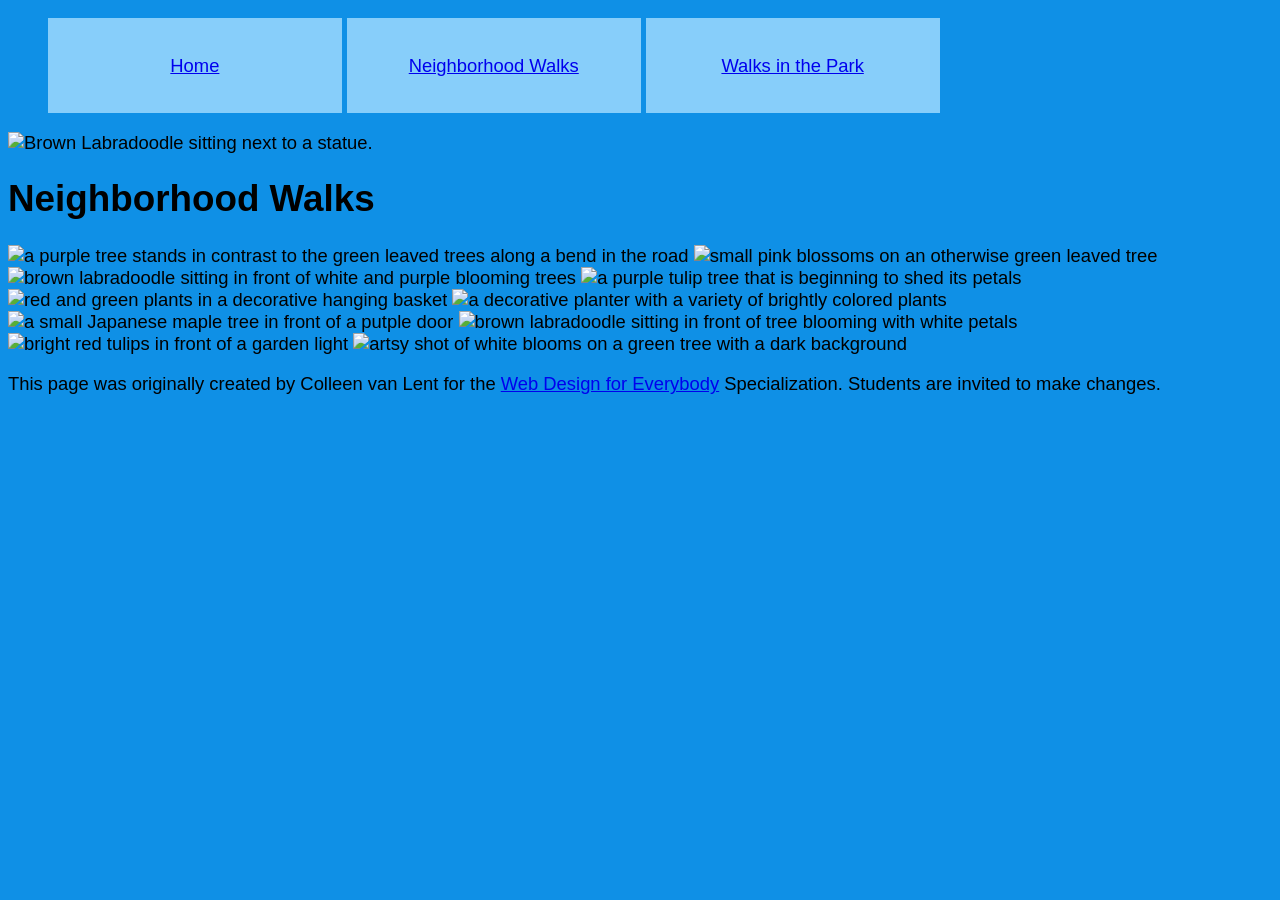
==== neighborhood.html @ e943d02f "Add files via upload" ====
<!DOCTYPE html>
<html lang="en">

<head>
  <meta charset="utf-8">
  <meta name="viewport" content="width=device-width">
  <title>Neighborhood Walk</title>
   <link rel="stylesheet" href="style.css">
</head>

<body>
  <header>
    <nav>
      <ul>
        <li><a href="index.html">Home</a></li>
        <li><a href="neighborhood.html">Neighborhood Walks</a></li>
        <li><a href="parks.html">Walks in the Park</a></li>
      </ul>
    </nav>
    <img src="images/BaconGallupPark.jpg" width="200" alt="Brown Labradoodle sitting next to a statue.">
    <h1>Neighborhood Walks</h1>
  </header>
  <main>
    <div>
      <img src="images/bend_in_the_road.png"
        alt="a purple tree stands in contrast to the green leaved trees along a bend in the road" width="100">
      <img src="images/pink_blossoms.png" alt="small pink blossoms on an otherwise green leaved tree" width="100">
      <img src="images/blooming_trees.png" alt="brown labradoodle sitting in front of white and purple blooming  trees"
        width="100">
      <img src="images/falling_petals.png" alt="a purple tulip tree that is beginning to shed its petals" width="100">
      <img src="images/hanging_plants.png" alt="red and green plants in a decorative hanging basket" width="100">
      <img src="images/potted_plants.png" alt="a decorative planter with a variety of brightly colored plants "
        width="100">
      <img src="images/red_maple.png" alt="a small Japanese maple tree in front of a putple door" width="100">
      <img src="images/tree_with_white_blooms.png"
        alt="brown labradoodle sitting in front of tree blooming with white petals" width="100">
      <img src="images/tulips.png" alt="bright red tulips in front of a garden light" width="100">
      <img src="images/white_buds_on_tree.png" alt="artsy shot of white blooms on a green tree with a dark background"
        width="100">
    </div>
  </main>
  <footer>
    <p>This page was originally created by Colleen van Lent for the <a
        href="https://www.coursera.org/specializations/web-design">Web Design for Everybody</a> Specialization.
      Students are invited to make changes.</p>
  </footer>

</body>

</html>
---- style.css ----
body{
  font-family: 'Segoe UI', Tahoma, Geneva, Arial, Times;
  font-size: 115%;
  background-color: #0f90e6;
}

li{
 display: inline-block;
    width: 24%;
    text-align: center;
    height: 95px;
    background: lightskyblue;
    line-height: 95px;
}
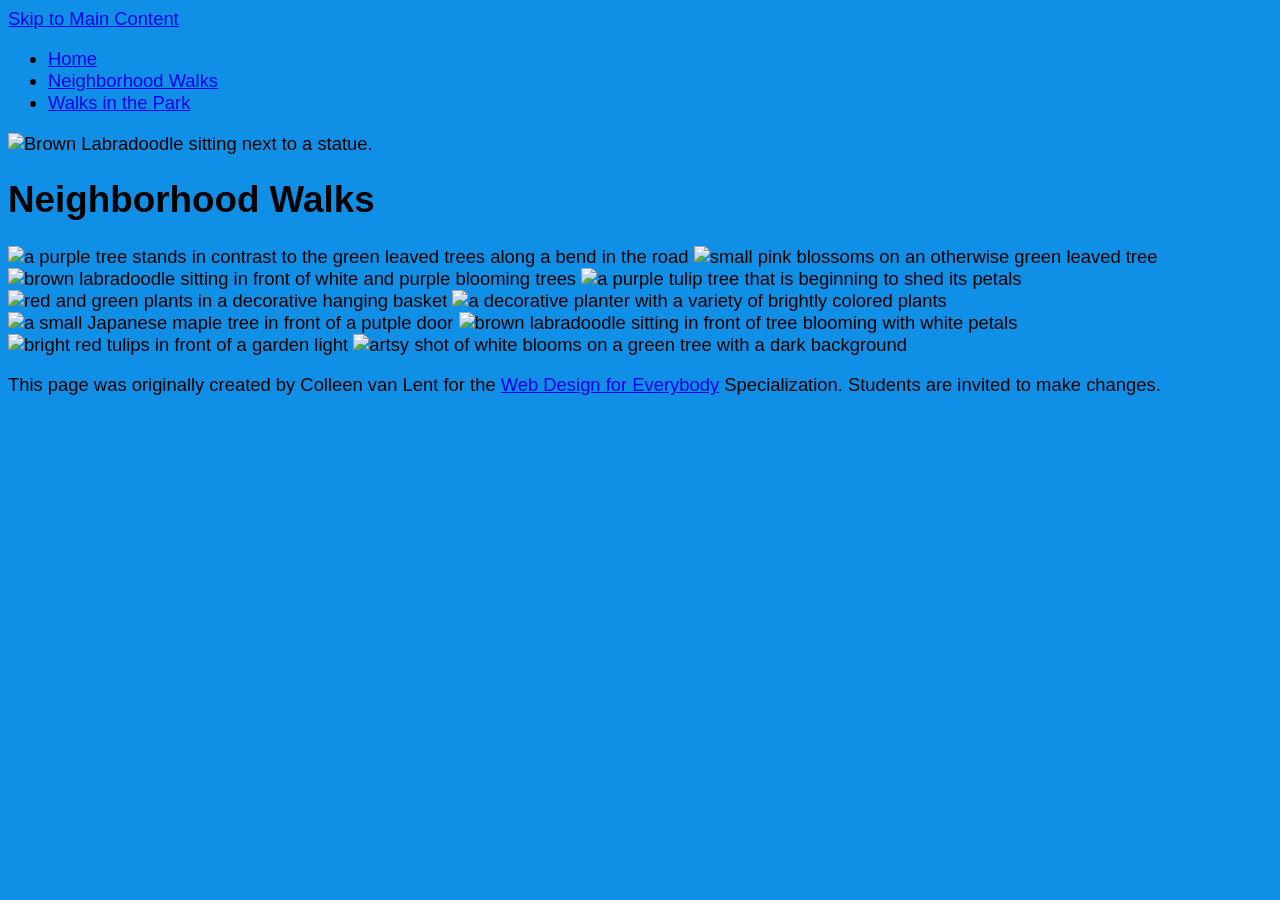
==== commit d6beb25a: "Completed CSS3 assignment and updated website styling" ====
--- a/neighborhood.html
+++ b/neighborhood.html
@@ -9,6 +9,9 @@
 </head>
 
 <body>
+  
+<a href="#main">Skip to Main Content</a>
+
   <header>
     <nav>
       <ul>
@@ -20,7 +23,8 @@
     <img src="images/BaconGallupPark.jpg" width="200" alt="Brown Labradoodle sitting next to a statue.">
     <h1>Neighborhood Walks</h1>
   </header>
-  <main>
+
+<main id="main">
     <div>
       <img src="images/bend_in_the_road.png"
         alt="a purple tree stands in contrast to the green leaved trees along a bend in the road" width="100">
--- a/style.css
+++ b/style.css
@@ -4,11 +4,38 @@
   background-color: #0f90e6;
 }
 
-li{
- display: inline-block;
-    width: 24%;
-    text-align: center;
-    height: 95px;
-    background: lightskyblue;
-    line-height: 95px;
+/*
+li {
+    display: inline;
+    margin: 10px;
 }
+*/
+
+nav {
+    display: inline-block;
+    width: 80%;
+}
+
+nav img {
+    width: 10%;
+}
+
+
+.grid {
+    display: grid;
+    grid-template-columns: 40% 40%;
+    justify-content: space-around;
+    align-items: center;
+    row-gap: 20px;
+}
+
+
+.grid img {
+    width: 100%;
+}
+
+.flex {
+    display: flex;
+    flex-wrap: wrap;
+    justify-content: space-around;
+}
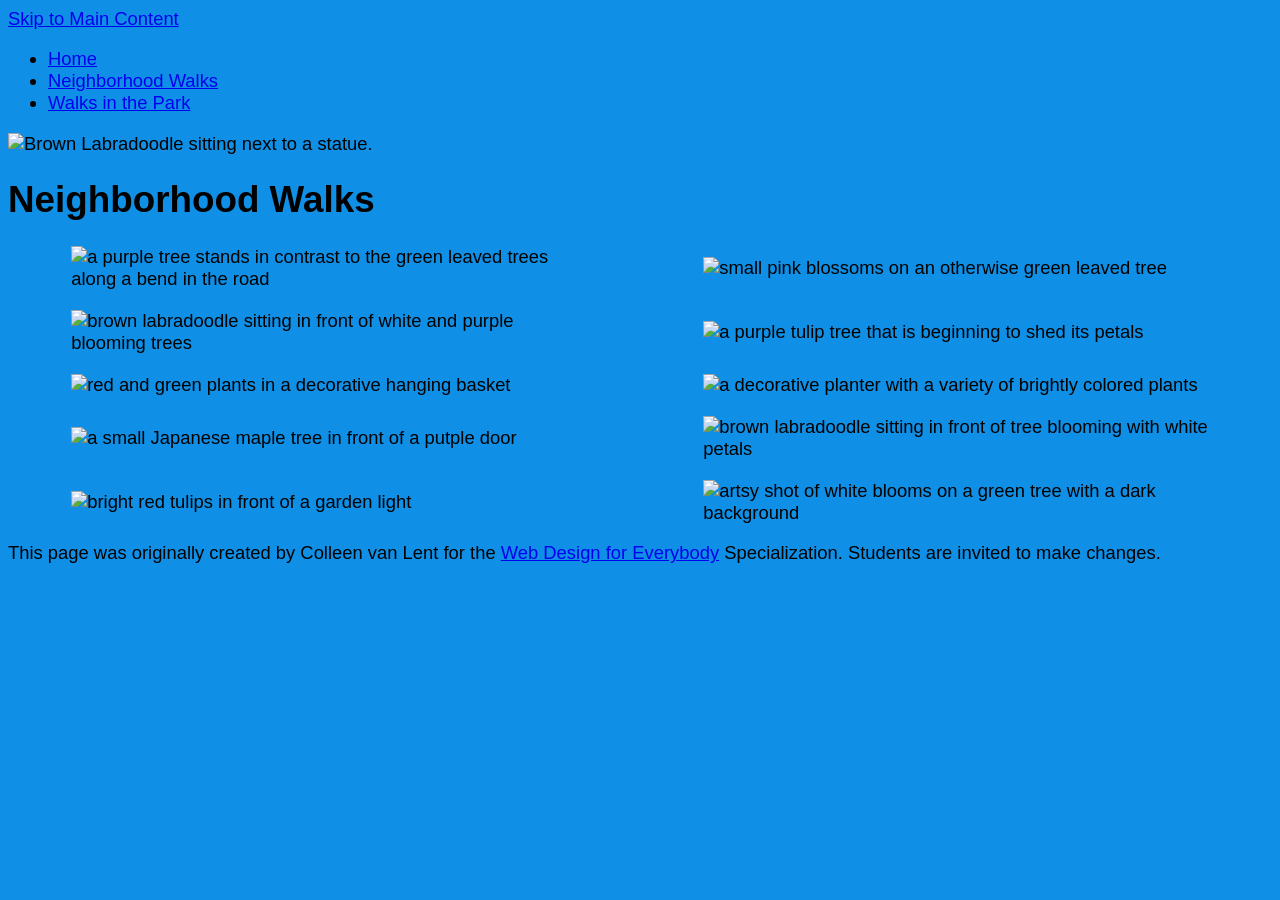
==== commit e582ab04: "correcting code" ====
--- a/neighborhood.html
+++ b/neighborhood.html
@@ -24,8 +24,10 @@
     <h1>Neighborhood Walks</h1>
   </header>
 
-<main id="main">
-    <div>
+
+<main id="main" tabindex="-1">
+
+<div class="grid">
       <img src="images/bend_in_the_road.png"
         alt="a purple tree stands in contrast to the green leaved trees along a bend in the road" width="100">
       <img src="images/pink_blossoms.png" alt="small pink blossoms on an otherwise green leaved tree" width="100">
--- a/style.css
+++ b/style.css
@@ -39,3 +39,8 @@
     flex-wrap: wrap;
     justify-content: space-around;
 }
+
+a[href="#main"]:focus {
+    background-color: yellow;
+    color: black;
+}
